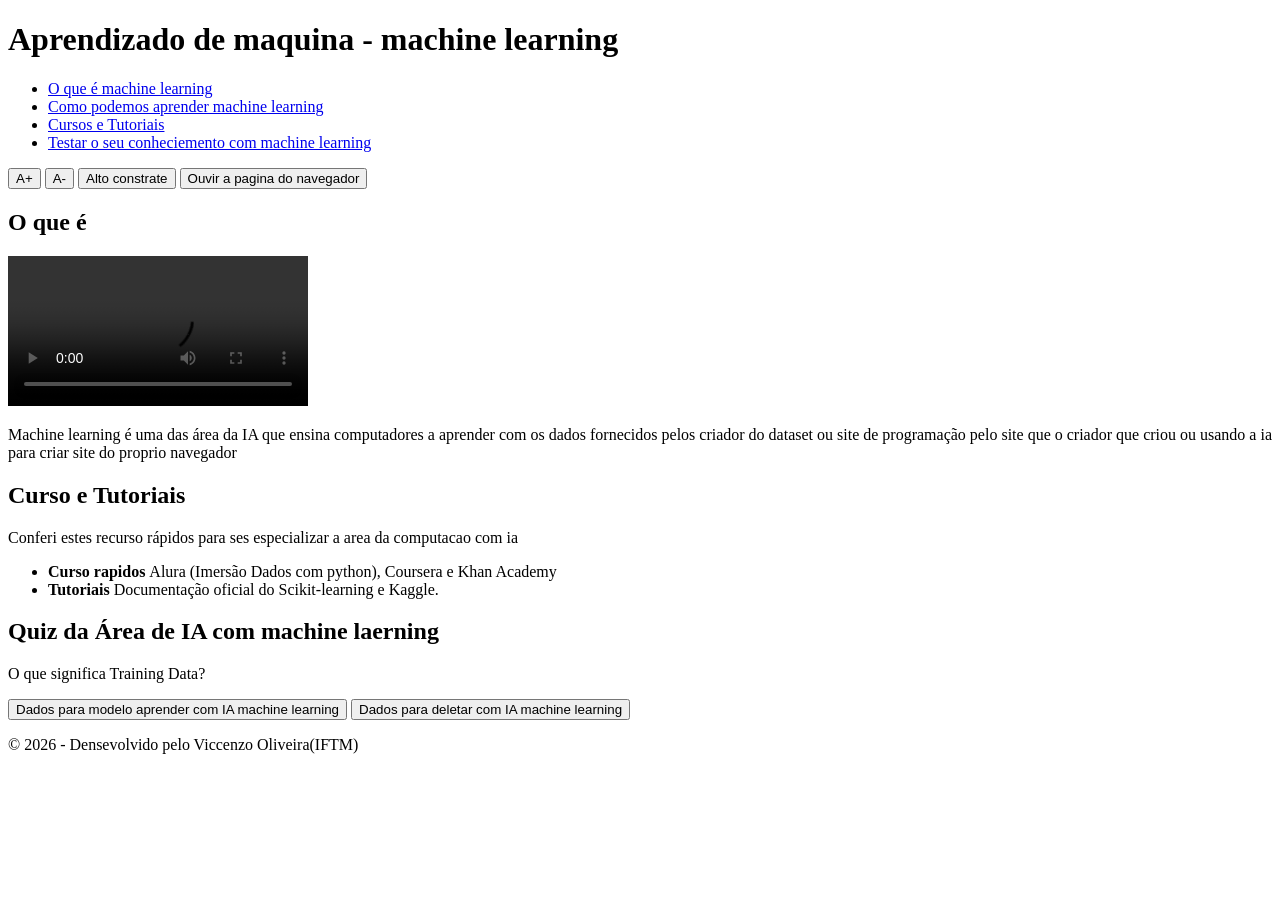
==== aplicação-a-web/index.html @ bc22c9ad "Add files via upload" ====
<!DOCTYPE html>
<html lang="pt-br">
<head>
    <meta charset="UTF-8">
    <title>Inteligencia Artificial com aprendizado de maquina - IHC Projeto</title>
    <link rel="stylesheet" href="style.css">
</head>
<body>

<header>
        <h1>Aprendizado de maquina - machine learning</h1>
        <nav>
            <ul>
                <li><a href="#sobre">O que é machine learning</a></li>
                <li><a href="#aprendizado">Como podemos aprender machine learning</a></li>
                <li><a href="#cursos">Cursos e Tutoriais</a></li> <li><a href="#quiz">Testar o seu conheciemento
                com machine learning</a>
            </li>
            </ul>
        </nav>

        <div class="acessiblity-bar">
            <button onclick="changeFontSize('increase')" aria-label="Aumentar fonte">A+</button>
            <button onclick="changeFontSize('decrease')" aria-label="Diminuir fonte">A-</button>
            <button onclick="toggleContrast()">Alto constrate</button>
            <button onclick="lerConteudo()">Ouvir a pagina do navegador</button>
        </div>
    </header>

    <main id="content">
        <section id="sobre">
            <h2>O que é</h2>
            <div class="video-container">
                <video controls="100%">
                    <source src="Vídeo_de_Avatar.mp4" type="video/mp4">
                    O meu navegador suporta videois curtos ou longo
                </video>
            </div>
            <p>Machine learning é uma das área da IA que ensina computadores a aprender com os dados fornecidos
            pelos criador do dataset ou site de programação pelo site que o criador que criou ou usando a ia para criar
            site do proprio navegador</p>
        </section>

        <section id="cursos">
            <h2>Curso e Tutoriais</h2>
            <p>Conferi estes recurso rápidos para ses especializar a area da computacao com ia</p>
            <ul>
                <li><strong>Curso rapidos </strong>Alura (Imersão Dados com python), Coursera e Khan Academy</li>
                <li><strong>Tutoriais </strong> Documentação oficial do Scikit-learning e Kaggle.</li>

            </ul>
        </section>

        <section id="quiz">
            <h2>Quiz da Área de IA com machine laerning</h2>
            <div id="quiz-container">
                <p>O que significa Training Data?</p>
                <button onclick="check(true)">Dados para modelo aprender com IA machine learning</button>
                <button onclick="check(false)">Dados para deletar com IA machine learning</button>
            </div>
        </section>

        <section id="instrução-de-acessibilidades">

        </section>

    </main>

    <footer>
        <p>&copy; 2026 - Densevolvido pelo Viccenzo Oliveira(IFTM)</p>
    </footer>

    <script src="script.js"></script>
</body>
</html>
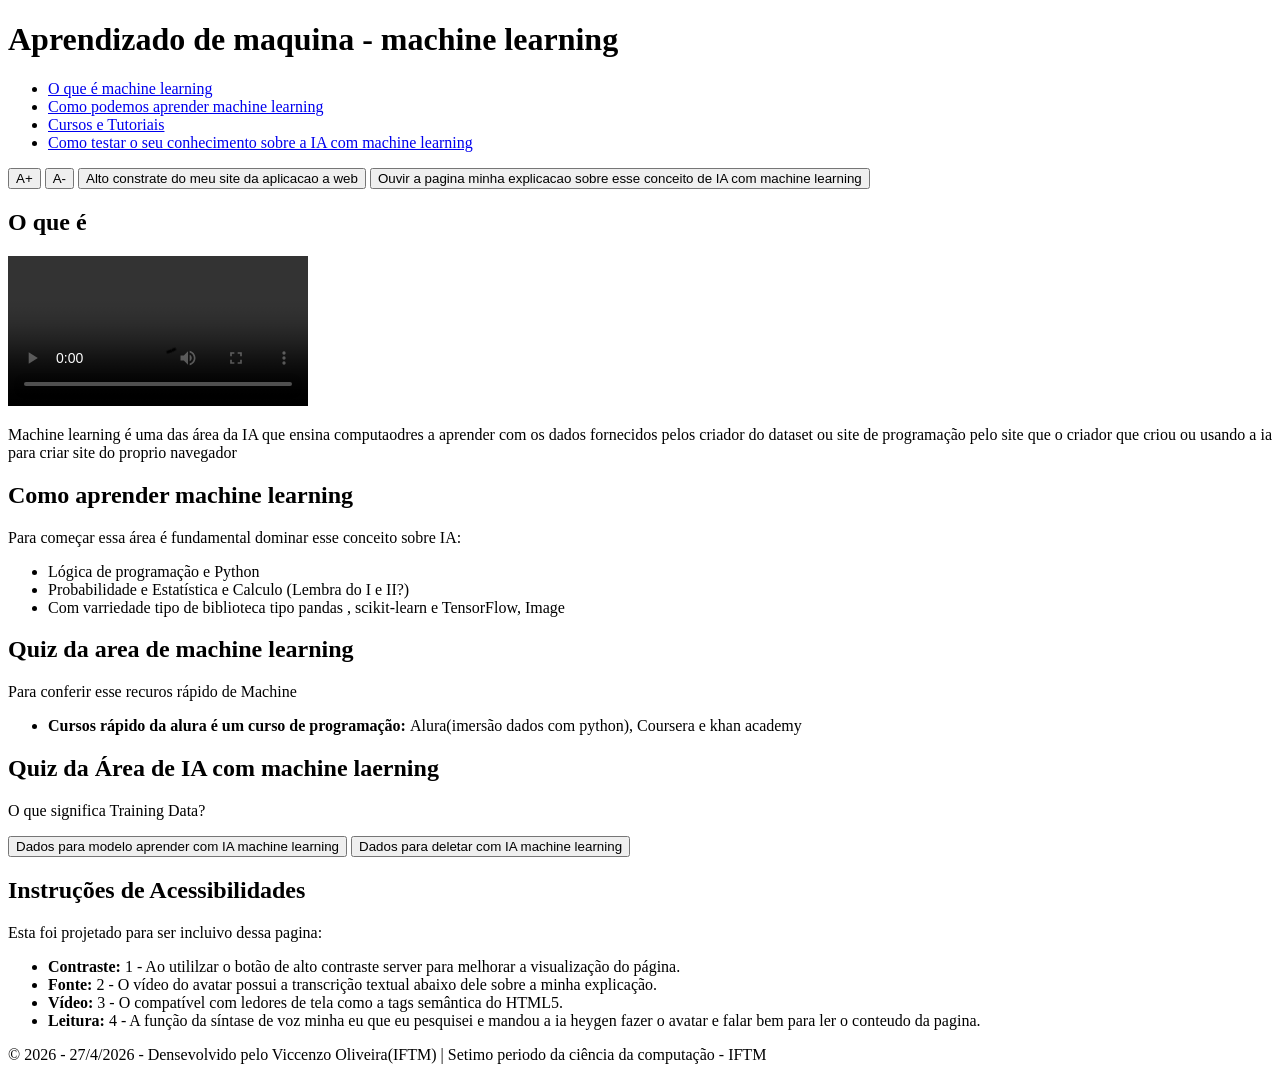
==== commit 82ed6172: "Update index.html" ====
--- a/aplicação-a-web/index.html
+++ b/aplicação-a-web/index.html
@@ -2,53 +2,61 @@
 <html lang="pt-br">
 <head>
     <meta charset="UTF-8">
-    <title>Inteligencia Artificial com aprendizado de maquina - IHC Projeto</title>
+    <title>Inteligencia Artificial com aprendizado de maquina - IHC Projeto IFTM</title>
     <link rel="stylesheet" href="style.css">
 </head>
 <body>
 
-<header>
+    <header>
         <h1>Aprendizado de maquina - machine learning</h1>
         <nav>
             <ul>
-                <li><a href="#sobre">O que é machine learning</a></li>
-                <li><a href="#aprendizado">Como podemos aprender machine learning</a></li>
-                <li><a href="#cursos">Cursos e Tutoriais</a></li> <li><a href="#quiz">Testar o seu conheciemento
-                com machine learning</a>
-            </li>
+                <li><a href="#Sobre">O que é machine learning</a></li>
+                <li><a href="#Aprendizado">Como podemos aprender machine learning</a></li>
+                <li><a href="#Cursos">Cursos e Tutoriais</a> </li>
+                <li><a href="#quiz">Como testar o seu conhecimento sobre a IA com machine learning</a></li>
             </ul>
         </nav>
 
         <div class="acessiblity-bar">
-            <button onclick="changeFontSize('increase')" aria-label="Aumentar fonte">A+</button>
-            <button onclick="changeFontSize('decrease')" aria-label="Diminuir fonte">A-</button>
-            <button onclick="toggleContrast()">Alto constrate</button>
-            <button onclick="lerConteudo()">Ouvir a pagina do navegador</button>
+            <button onclick="changeFontSize('increase')" aria-label="Aumentar a fonte">A+</button>
+            <button onclick="changeFontSize('decrease')" aria-label="Diminiur a fonte">A-</button>
+            <button onclick="toggleContrast()">Alto constrate do meu site da aplicacao a web</button>
+            <button onclick="lerConteudo()">Ouvir a pagina minha explicacao sobre esse conceito de IA com machine learning</button>
         </div>
     </header>
 
     <main id="content">
-        <section id="sobre">
+        <section id="Sobre">
             <h2>O que é</h2>
             <div class="video-container">
                 <video controls="100%">
-                    <source src="Vídeo_de_Avatar.mp4" type="video/mp4">
-                    O meu navegador suporta videois curtos ou longo
+                    <source src="Vídeo_de_Avatar_inteligencia_artificial_e_aprendizado_de_maquina.mp4" type="video/mp4">
+                    O meu navegador suporta videos curtos ou longo
                 </video>
             </div>
-            <p>Machine learning é uma das área da IA que ensina computadores a aprender com os dados fornecidos
+            <p>Machine learning é uma das área da IA que ensina computaodres a aprender com os dados fornecidos
             pelos criador do dataset ou site de programação pelo site que o criador que criou ou usando a ia para criar
             site do proprio navegador</p>
         </section>
 
-        <section id="cursos">
-            <h2>Curso e Tutoriais</h2>
-            <p>Conferi estes recurso rápidos para ses especializar a area da computacao com ia</p>
+        <section id="Aprendizado">
+            <h2>Como aprender machine learning</h2>
+            <p>Para começar essa área é fundamental dominar esse conceito sobre IA:</p>
             <ul>
-                <li><strong>Curso rapidos </strong>Alura (Imersão Dados com python), Coursera e Khan Academy</li>
-                <li><strong>Tutoriais </strong> Documentação oficial do Scikit-learning e Kaggle.</li>
+                <li>Lógica de programação e Python</li>
+                <li>Probabilidade e Estatística e Calculo (Lembra do I e II?)</li>
+                <li>Com varriedade tipo de biblioteca tipo pandas , scikit-learn e TensorFlow, Image</li>
+            </ul>
+        </section>
 
+        <section id="Cursos">
+            <h2>Quiz da area de machine learning</h2>
+            <p>Para conferir esse recuros rápido de Machine</p>
+            <ul>
+                <li><strong>Cursos rápido da alura é um curso de programação: </strong>Alura(imersão dados com python), Coursera e khan academy</li>
             </ul>
+                
         </section>
 
         <section id="quiz">
@@ -57,19 +65,28 @@
                 <p>O que significa Training Data?</p>
                 <button onclick="check(true)">Dados para modelo aprender com IA machine learning</button>
                 <button onclick="check(false)">Dados para deletar com IA machine learning</button>
+                <p id="resultado"></p>
             </div>
         </section>
 
-        <section id="instrução-de-acessibilidades">
-
+        <section id="instruções-de-acessiblidades">
+            <h2>Instruções de Acessibilidades</h2>
+            <p>Esta foi projetado para ser incluivo dessa pagina: </p>
+            <ul>
+                <li><strong>Contraste: </strong> 1 - Ao utililzar o botão de alto contraste server para melhorar a visualização do página.</li>
+                <li><strong>Fonte: </strong> 2 - O vídeo do avatar possui a transcrição textual abaixo dele sobre a minha explicação.</li>
+                <li><strong>Vídeo: </strong>  3 - O compatível com ledores de tela como a tags semântica do HTML5.</li>
+                <li><strong>Leitura: </strong> 4 - A função da síntase de voz minha eu que eu pesquisei e mandou a ia heygen fazer o avatar e falar
+                bem para ler o conteudo da pagina.</li>
+            </ul>
         </section>
-
     </main>
 
     <footer>
-        <p>&copy; 2026 - Densevolvido pelo Viccenzo Oliveira(IFTM)</p>
+        <p>&copy; 2026 - 27/4/2026 -  Densevolvido pelo Viccenzo Oliveira(IFTM) | Setimo periodo da ciência da computação
+            - IFTM</p>
     </footer>
 
     <script src="script.js"></script>
 </body>
-</html>+</html>
